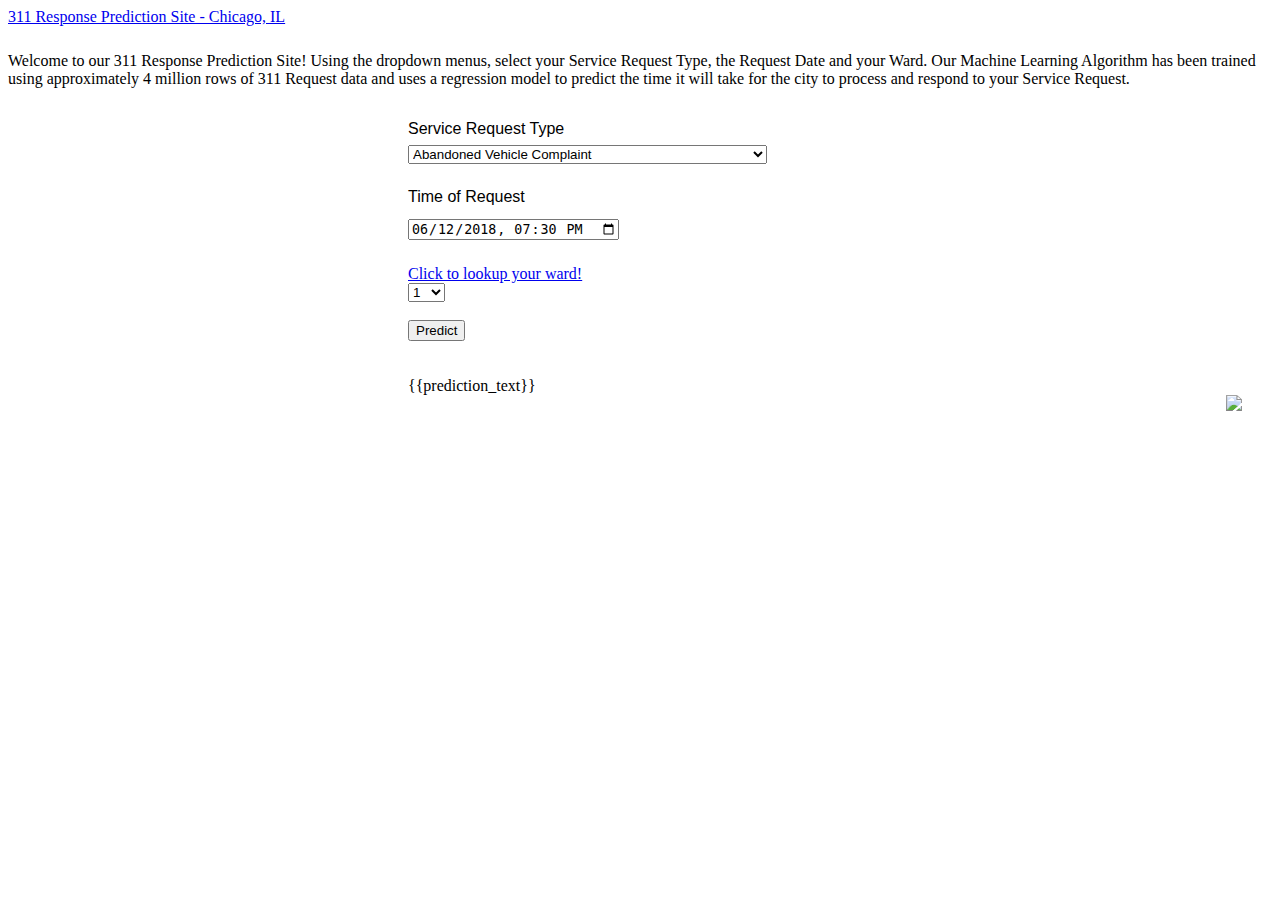
==== templates/index.html @ d61cecde "Updated model to predict days, refined html, added prediction" ====
<!DOCTYPE html>
<html>
    <!-- <div style="background-image: url('/chicago_flag.jpg');"> -->
    <head>
        <!-- Required meta tags -->
        <meta charset="utf-8">
        <meta name="viewport" content="width=device-width, initial-scale=1, shrink-to-fit=no">

        <!-- Bootstrap CSS -->
        <link rel="stylesheet" href="https://cdn.jsdelivr.net/npm/bootstrap@4.5.3/dist/css/bootstrap.min.css"
            integrity="sha384-TX8t27EcRE3e/ihU7zmQxVncDAy5uIKz4rEkgIXeMed4M0jlfIDPvg6uqKI2xXr2" crossorigin="anonymous">

        <link rel="stylesheet" href="../css/style.css" media="screen">
    </head>

    <body>

        <nav class="navbar navbar-expand-lg navbar-dark bg-dark">
            <a class="navbar-brand" href="index.html" id="logo"> 311 Response Prediction Site - Chicago, IL</a>
        </nav>

            <div class="jumbotron">
                <div class="container">
                  <!-- <h1 class="display-4">Fluid jumbotron</h1> -->
                  <p class="lead">Welcome to our 311 Response Prediction Site! Using the dropdown menus, select your Service Request Type, 
                    the Request Date and your Ward. Our Machine Learning Algorithm has been trained using approximately 4 million rows 
                    of 311 Request data and uses a regression model to predict the time it will take for the city to process and respond to your Service Request.
                </p>
                </div>
              </div>
        <div class="padding">
        <div class="container-fluid">
        <div class="row">
            <div class="column-1-padding">
            <div class = "col-6-md">

                <label for="selectSR">Service Request Type</label>
                <select id="selectSR">
                    <option value="Abandoned Vehicle Complaint">Abandoned Vehicle Complaint</option>
                    <option value='Alley Light Out Complaint'>Alley Light Out Complaint</option>
                    <option value='Alley Pothole Complaint'>Alley Pothole Complaint</option>
                    <option value='Alley Sewer Inspection Request'>Alley Sewer Inspection Request</option>
                    <option value='Animal In Trap Complaint'>Animal In Trap Complaint</option>
                    <option value='Bee/Wasp Removal'>Bee/Wasp Removal</option>
                    <option value='Bicycle Request/Complaint'>Bicycle Request/Complaint</option>
                    <option value='Building Violation'>Building Violation</option>
                    <option value='Bungalow/Vintage Home Information Request'>Bungalow/Vintage Home Information Request</option>
                    <option value='Business Complaints / Reopening Issue'>Business Complaints / Reopening Issue</option>
                    <option value='Cab Feedback'>Cab Feedback</option>
                    <option value='Cable TV Complaint'>Cable TV Complaint</option>
                    <option value='City Vehicle Sticker Violation'>City Vehicle Sticker Violation</option>
                    <option value='Clean and Green Program Request'>Clean and Green Program Request</option>
                    <option value='Clean Vacant Lot Request'>Clean Vacant Lot Request</option>
                    <option value='Commercial Fire Safety Inspection Request'>Commercial Fire Safety Inspection Request</option>
                    <option value='Consumer Fraud Complaint'>Consumer Fraud Complaint</option>
                    <option value='Consumer Retail Store Complaint'>Consumer Retail Store Complaint</option>
                    <option value='Coyote Interaction Complaint'>Coyote Interaction Complaint</option>
                    <option value='Dead Animal Pick-Up Request'>Dead Animal Pick-Up Request</option>
                    <option value='Dead Bird'>Dead Bird</option>
                    <option value='Fly Dumping Complaint'>Fly Dumping Complaint</option>
                    <option value='Garbage Cart Maintenance'>Garbage Cart Maintenance</option>
                    <option value='Graffiti Removal Request'>Graffiti Removal Request</option>
                    <option value='Home Buyer Program Info Request'>Home Buyer Program Info Request</option>
                    <option value='Ice and Snow Removal Request'>Ice and Snow Removal Request</option>
                    <option value='Inaccurate Fuel Pump Complaint'>Inaccurate Fuel Pump Complaint</option>
                    <option value='Inaccurate Retail Scales Complaint'>Inaccurate Retail Scales Complaint</option>
                    <option value='Lead Inspection Request'>Lead Inspection Request</option>
                    <option value='Licensed Pharmaceutical Representative Complaint'>Licensed Pharmaceutical Representative Complaint</option>
                    <option value='Liquor Establishment Complaint'>Liquor Establishment Complaint</option>
                    <option value='Low Water Pressure Complaint'>Low Water Pressure Complaint</option>
                    <option value='Missed Garbage Pick-Up Complaint'>Missed Garbage Pick-Up Complaint</option>
                    <option value='No Building Permit and Construction Violation'>No Building Permit and Construction Violation</option>
                    <option value='No Solicitation Complaint'>No Solicitation Complaint</option>
                    <option value='No Water Complaint'>No Water Complaint</option>
                    <option value='Nuisance Animal Complaint'>Nuisance Animal Complaint</option>
                    <option value='Open Fire Hydrant Complaint'>Open Fire Hydrant Complaint</option>
                    <option value='Outdated Merchandise Complaint'>Outdated Merchandise Complaint</option>
                    <option value='Paid Sick Leave Violation'>Paid Sick Leave Violation</option>
                    <option value='Pavement Cave-In Inspection Request'>Pavement Cave-In Inspection Request</option>
                    <option value='Pet Wellness Check Request'>Pet Wellness Check Request</option>
                    <option value='Petcoke Dust Complaint'>Petcoke Dust Complaint</option>
                    <option value='Porch Inspection Request'>Porch Inspection Request</option>
                    <option value='Pothole in Street Complaint'>Pothole in Street Complaint</option>
                    <option value='Protected Bike Lane - Debris Removal'>Protected Bike Lane - Debris Removal</option>
                    <option value='Public Vehicle/Valet Complaint'>Public Vehicle/Valet Complaint</option>
                    <option value='Pushcart Food Vendor Complaint'>Pushcart Food Vendor Complaint</option>
                    <option value='Recycling Inspection Request'>Recycling Inspection Request</option>
                    <option value='Renters and Foreclosure Complaint'>Renters and Foreclosure Complaint</option>
                    <option value='Report an Injured Animal'>Report an Injured Animal</option>
                    <option value='Restaurant Complaint'>Restaurant Complaint</option>
                    <option value='Ridesharing Complaint'>Ridesharing Complaint</option>
                    <option value='Rodent Baiting/Rat Complaint'>Rodent Baiting/Rat Complaint</option>
                    <option value='Sanitation Code Violation'>Sanitation Code Violation</option>
                    <option value='Sewer Cave-In Inspection Request'>Sewer Cave-In Inspection Request</option>
                    <option value='Sewer Cleaning Inspection Request'>Sewer Cleaning Inspection Request</option>
                    <option value='Shared Housing/Vacation Rental Complaint'>Shared Housing/Vacation Rental Complaint</option>
                    <option value='Sidewalk Cafe Complaint'>Sidewalk Cafe Complaint</option>
                    <option value='Sidewalk Inspection Request'>Sidewalk Inspection Request</option>
                    <option value='Sign Repair Request - All Other Signs'>Sign Repair Request - All Other Signs</option>
                    <option value='Sign Repair Request - Do Not Enter Sign'>Sign Repair Request - Do Not Enter Sign</option>
                    <option value='Sign Repair Request - One Way Sign'>Sign Repair Request - One Way Sign</option>
                    <option value='Sign Repair Request - Stop Sign'>Sign Repair Request - Stop Sign</option>
                    <option value='Smokeless Tobacco at Sports Event Complaint'>Smokeless Tobacco at Sports Event Complaint</option>
                    <option value='Snow - Object/Dibs Removal Request'>Snow - Object/Dibs Removal Request</option>
                    <option value='Snow â€“ Uncleared Sidewalk Complaint'>Snow â€“ Uncleared Sidewalk Complaint</option>
                    <option value='Snow Removal - Protected Bike Lane or Bridge Sidewalk'>Snow Removal - Protected Bike Lane or Bridge Sidewalk</option>
                    <option value='Stray Animal Complaint'>Stray Animal Complaint</option>
                    <option value='Street Cleaning Request'>Street Cleaning Request</option>
                    <option value='Street Light On During Day Complaint'>Street Light On During Day Complaint</option>
                    <option value='Street Light Out Complaint'>Street Light Out Complaint</option>
                    <option value='Street Light Pole Damage Complaint'>Street Light Pole Damage Complaint</option>
                    <option value='Street Light Pole Door Missing Complaint'>Street Light Pole Door Missing Complaint</option>
                    <option value='Tobacco - General Complaint'>Tobacco - General Complaint</option>
                    <option value='Tobacco - Sale to Minors Complaint'>Tobacco - Sale to Minors Complaint</option>
                    <option value='Traffic Signal Out Complaint'>Traffic Signal Out Complaint</option>
                    <option value='Tree Debris Clean-Up Request'>Tree Debris Clean-Up Request</option>
                    <option value='Tree Planting Request'>Tree Planting Request</option>
                    <option value='Tree Removal Request'>Tree Removal Request</option>
                    <option value='Tree Trim Request'>Tree Trim Request</option>
                    <option value='Vacant/Abandoned Building Complaint'>Vacant/Abandoned Building Complaint</option>
                    <option value='Viaduct Light Out Complaint'>Viaduct Light Out Complaint</option>
                    <option value='Vicious Animal Complaint'>Vicious Animal Complaint</option>
                    <option value='Wage Complaint'>Wage Complaint</option>
                    <option value='Water in Basement Complaint'>Water in Basement Complaint</option>
                    <option value='Water On Street Complaint'>Water On Street Complaint</option>
                    <option value='Water Quality Concern'>Water Quality Concern</option>
                    <option value='Weed Removal Request'>Weed Removal Request</option>
                    <option value='Wire Basket Request'>Wire Basket Request</option>
                    <option value='Yard Waste Pick-Up Request'>Yard Waste Pick-Up Request</option>
                    
                </select>
            </br>
            </br>

            <label for="meeting-time">Time of Request</label>
            <input type="datetime-local" id="meeting-time"
                name="meeting-time" value="2018-06-12T19:30">
            </br>
            </br>
            <a href="https://www.chicago.gov/city/en/depts/mayor/iframe/lookup_ward_and_alderman.html" target="_blank" rel="noopener noreferrer">Click to lookup your ward!</a></span>
              </label>
            </br>
            <select id="selectWard">
            <option value='1'>1</option>
            <option value='2'>2</option>
            <option value='3'>3</option>
            <option value='4'>4</option>
            <option value='5'>5</option>
            <option value='6'>6</option>
            <option value='7'>7</option>
            <option value='8'>8</option>
            <option value='9'>9</option>
            <option value='10'>10</option>
            <option value='11'>11</option>
            <option value='12'>12</option>
            <option value='13'>13</option>
            <option value='14'>14</option>
            <option value='15'>15</option>
            <option value='16'>16</option>
            <option value='17'>17</option>
            <option value='18'>18</option>
            <option value='19'>19</option>
            <option value='20'>20</option>
            <option value='21'>21</option>
            <option value='22'>22</option>
            <option value='23'>23</option>
            <option value='24'>24</option>
            <option value='25'>25</option>
            <option value='26'>26</option>
            <option value='27'>27</option>
            <option value='28'>28</option>
            <option value='29'>29</option>
            <option value='30'>30</option>
            <option value='31'>31</option>
            <option value='32'>32</option>
            <option value='33'>33</option>
            <option value='34'>34</option>
            <option value='35'>35</option>
            <option value='36'>36</option>
            <option value='37'>37</option>
            <option value='38'>38</option>
            <option value='39'>39</option>
            <option value='40'>40</option>
            <option value='41'>41</option>
            <option value='42'>42</option>
            <option value='43'>43</option>
            <option value='44'>44</option>
            <option value='45'>45</option>
            <option value='46'>46</option>
            <option value='47'>47</option>
            <option value='48'>48</option>
            <option value='49'>49</option>
            <option value='50'>50</option>
            </select>
            </br>   
            </br>

            <button type="submit" id = "predict" class="btn btn-primary btn-block btn-large">Predict</button>
            </br>
           </br>

            <div id = "prediction"><br>
                {{prediction_text}}</div>
            </div>
            </div>
            <div class="row">
                <div class="col-md-12">
                    <div class="well">
                        <img src = "https://upload.wikimedia.org/wikipedia/commons/2/24/Map_of_the_Community_Areas_and_%27Sides%27_of_the_City_of_Chicago.svg" align="right"></img>
                    </div> 
                </div>
            </div>
        </div>
        </div>


        <script src="https://code.jquery.com/jquery-3.5.1.slim.min.js"
            integrity="sha384-DfXdz2htPH0lsSSs5nCTpuj/zy4C+OGpamoFVy38MVBnE+IbbVYUew+OrCXaRkfj"
            crossorigin="anonymous"></script>
        <script src="https://cdn.jsdelivr.net/npm/bootstrap@4.5.3/dist/js/bootstrap.bundle.min.js"
            integrity="sha384-ho+j7jyWK8fNQe+A12Hb8AhRq26LrZ/JpcUGGOn+Y7RsweNrtN/tE3MoK7ZeZDyx"
            crossorigin="anonymous"></script>
        <script src="https://d3js.org/d3.v6.min.js"></script>
        <script src="../logic/logic.js"></script>
        <!-- <script src="luxon.js"></script>
        <script>luxon.DateTime.now();</script> -->
    </div>
    </body>


</html>
---- css/style.css ----
/* /* NOTES:
id gets (hashtag)
class gets (.) */

/* navbar details */
.padding {
    /* padding-top: 5px; */
     padding-right: 30px;
     padding-bottom: 50px;
     padding-left: 400px;
}

.navbar-nav {
    background-color: #008080;
}

.column-1-padding{
    padding-right: 100px;
}
/* #map {
    position: right;
    align
} */

#selDataset {
    margin:15;
    position:sticky;
    display:contents;
	float: right;
	top: 10.7%;
	margin-left: 10px;
}

/* map alignment */


.jumbotron {
    position: center;
    left: 10px;
    top: 10px;
    padding-top: 10px;
    padding-bottom: 10px;
    margin-bottom: 5px;
} 

/* radio buttons */
 .radio_buttons{
    position: absolute;
    left: 0px;
    top: 0px;
    width: 100%;
    height: 100%;
}
label {
    display: block;
    font: 1rem 'Fira Sans', sans-serif;
}

input,
label {
    margin: .4rem 0;
} */
.tooltip {
    position: relative;
    display: inline-block;
    border-bottom: 1px dotted black;
  }
  
  .tooltip .tooltiptext {
    visibility: hidden;
    width: 120px;
    background-color: black;
    color: #fff;
    text-align: center;
    border-radius: 6px;
    padding: 5px 0;
  
    /* Position the tooltip */
    position: absolute;
    z-index: 1;
  }
  
  .tooltip:hover .tooltiptext {
    visibility: visible;
  }
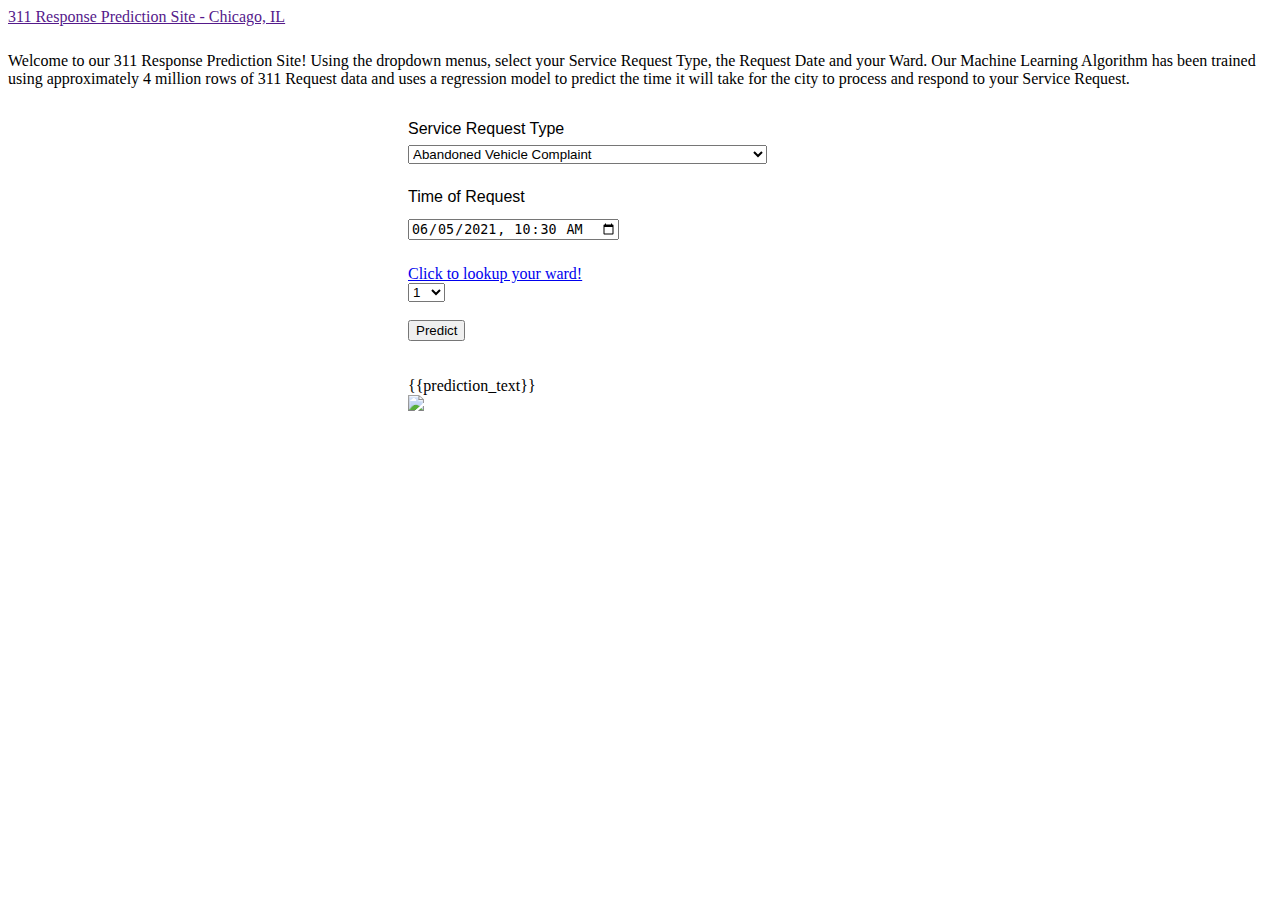
==== commit b2f30916: "Minor changes to html, reran model" ====
--- a/templates/index.html
+++ b/templates/index.html
@@ -1,6 +1,6 @@
 <!DOCTYPE html>
 <html>
-    <!-- <div style="background-image: url('/chicago_flag.jpg');"> -->
+
     <head>
         <!-- Required meta tags -->
         <meta charset="utf-8">
@@ -10,13 +10,13 @@
         <link rel="stylesheet" href="https://cdn.jsdelivr.net/npm/bootstrap@4.5.3/dist/css/bootstrap.min.css"
             integrity="sha384-TX8t27EcRE3e/ihU7zmQxVncDAy5uIKz4rEkgIXeMed4M0jlfIDPvg6uqKI2xXr2" crossorigin="anonymous">
 
-        <link rel="stylesheet" href="../css/style.css" media="screen">
+        <link rel="stylesheet" href="../static/css/style.css" media="screen">
     </head>
 
     <body>
 
         <nav class="navbar navbar-expand-lg navbar-dark bg-dark">
-            <a class="navbar-brand" href="index.html" id="logo"> 311 Response Prediction Site - Chicago, IL</a>
+            <a class="navbar-brand" href="" id="logo"> 311 Response Prediction Site - Chicago, IL</a>
         </nav>
 
             <div class="jumbotron">
@@ -102,7 +102,7 @@
                     <option value='Sign Repair Request - Stop Sign'>Sign Repair Request - Stop Sign</option>
                     <option value='Smokeless Tobacco at Sports Event Complaint'>Smokeless Tobacco at Sports Event Complaint</option>
                     <option value='Snow - Object/Dibs Removal Request'>Snow - Object/Dibs Removal Request</option>
-                    <option value='Snow â€“ Uncleared Sidewalk Complaint'>Snow â€“ Uncleared Sidewalk Complaint</option>
+                    <option value='Snow â€“ Uncleared Sidewalk Complaint'>Snow - Uncleared Sidewalk Complaint</option>
                     <option value='Snow Removal - Protected Bike Lane or Bridge Sidewalk'>Snow Removal - Protected Bike Lane or Bridge Sidewalk</option>
                     <option value='Stray Animal Complaint'>Stray Animal Complaint</option>
                     <option value='Street Cleaning Request'>Street Cleaning Request</option>
@@ -129,14 +129,19 @@
                     <option value='Yard Waste Pick-Up Request'>Yard Waste Pick-Up Request</option>
                     
                 </select>
+               
+
             </br>
             </br>
 
             <label for="meeting-time">Time of Request</label>
             <input type="datetime-local" id="meeting-time"
-                name="meeting-time" value="2018-06-12T19:30">
-            </br>
-            </br>
+                name="meeting-time" value="2021-06-05T10:30">
+                
+            </br>
+
+            </br>
+            
             <a href="https://www.chicago.gov/city/en/depts/mayor/iframe/lookup_ward_and_alderman.html" target="_blank" rel="noopener noreferrer">Click to lookup your ward!</a></span>
               </label>
             </br>
@@ -192,10 +197,13 @@
             <option value='49'>49</option>
             <option value='50'>50</option>
             </select>
+
             </br>   
             </br>
-
-            <button type="submit" id = "predict" class="btn btn-primary btn-block btn-large">Predict</button>
+            <button onclick="changeIt()" id = "predict" class="btn btn-primary btn-block btn-large">Predict</button>
+            <!-- <button type="submit" id = "predict" class="btn btn-primary btn-block btn-large">Predict</button>
+             -->
+             
             </br>
            </br>
 
@@ -206,11 +214,12 @@
             <div class="row">
                 <div class="col-md-12">
                     <div class="well">
-                        <img src = "https://upload.wikimedia.org/wikipedia/commons/2/24/Map_of_the_Community_Areas_and_%27Sides%27_of_the_City_of_Chicago.svg" align="right"></img>
+                        <img src  = "https://archive.org/download/ward_map/ward_map.jpg"></img>
                     </div> 
                 </div>
             </div>
         </div>
+        <!-- <div class = "line-chart"></div> -->
         </div>
 
 
@@ -220,8 +229,10 @@
         <script src="https://cdn.jsdelivr.net/npm/bootstrap@4.5.3/dist/js/bootstrap.bundle.min.js"
             integrity="sha384-ho+j7jyWK8fNQe+A12Hb8AhRq26LrZ/JpcUGGOn+Y7RsweNrtN/tE3MoK7ZeZDyx"
             crossorigin="anonymous"></script>
-        <script src="https://d3js.org/d3.v6.min.js"></script>
-        <script src="../logic/logic.js"></script>
+        <script src="https://d3js.org/d3.v4.js"></script>
+        <script src="https://d3js.org/d3.v4.js"></script>
+        <script src="../static/js/logic.js"></script>
+        <!-- <script src="../static/js/line-chart.js"></script> -->
         <!-- <script src="luxon.js"></script>
         <script>luxon.DateTime.now();</script> -->
     </div>
--- a/static/css/style.css
+++ b/static/css/style.css
@@ -0,0 +1,85 @@
+/* /* NOTES:
+id gets (hashtag)
+class gets (.) */
+
+/* navbar details */
+.padding {
+    /* padding-top: 5px; */
+     padding-right: 30px;
+     padding-bottom: 50px;
+     padding-left: 400px;
+}
+
+.navbar-nav {
+    background-color: #008080;
+}
+
+.column-1-padding{
+    padding-right: 100px;
+}
+/* #map {
+    position: right;
+    align
+} */
+
+#selDataset {
+    margin:15;
+    position:sticky;
+    display:contents;
+	float: right;
+	top: 10.7%;
+	margin-left: 10px;
+}
+
+/* map alignment */
+
+
+.jumbotron {
+    position: center;
+    left: 10px;
+    top: 10px;
+    padding-top: 10px;
+    padding-bottom: 10px;
+    margin-bottom: 5px;
+} 
+
+/* radio buttons */
+ .radio_buttons{
+    position: absolute;
+    left: 0px;
+    top: 0px;
+    width: 100%;
+    height: 100%;
+}
+label {
+    display: block;
+    font: 1rem 'Fira Sans', sans-serif;
+}
+
+input,
+label {
+    margin: .4rem 0;
+} */
+.tooltip {
+    position: relative;
+    display: inline-block;
+    border-bottom: 1px dotted black;
+  }
+  
+  .tooltip .tooltiptext {
+    visibility: hidden;
+    width: 120px;
+    background-color: black;
+    color: #fff;
+    text-align: center;
+    border-radius: 6px;
+    padding: 5px 0;
+  
+    /* Position the tooltip */
+    position: absolute;
+    z-index: 1;
+  }
+  
+  .tooltip:hover .tooltiptext {
+    visibility: visible;
+  }
